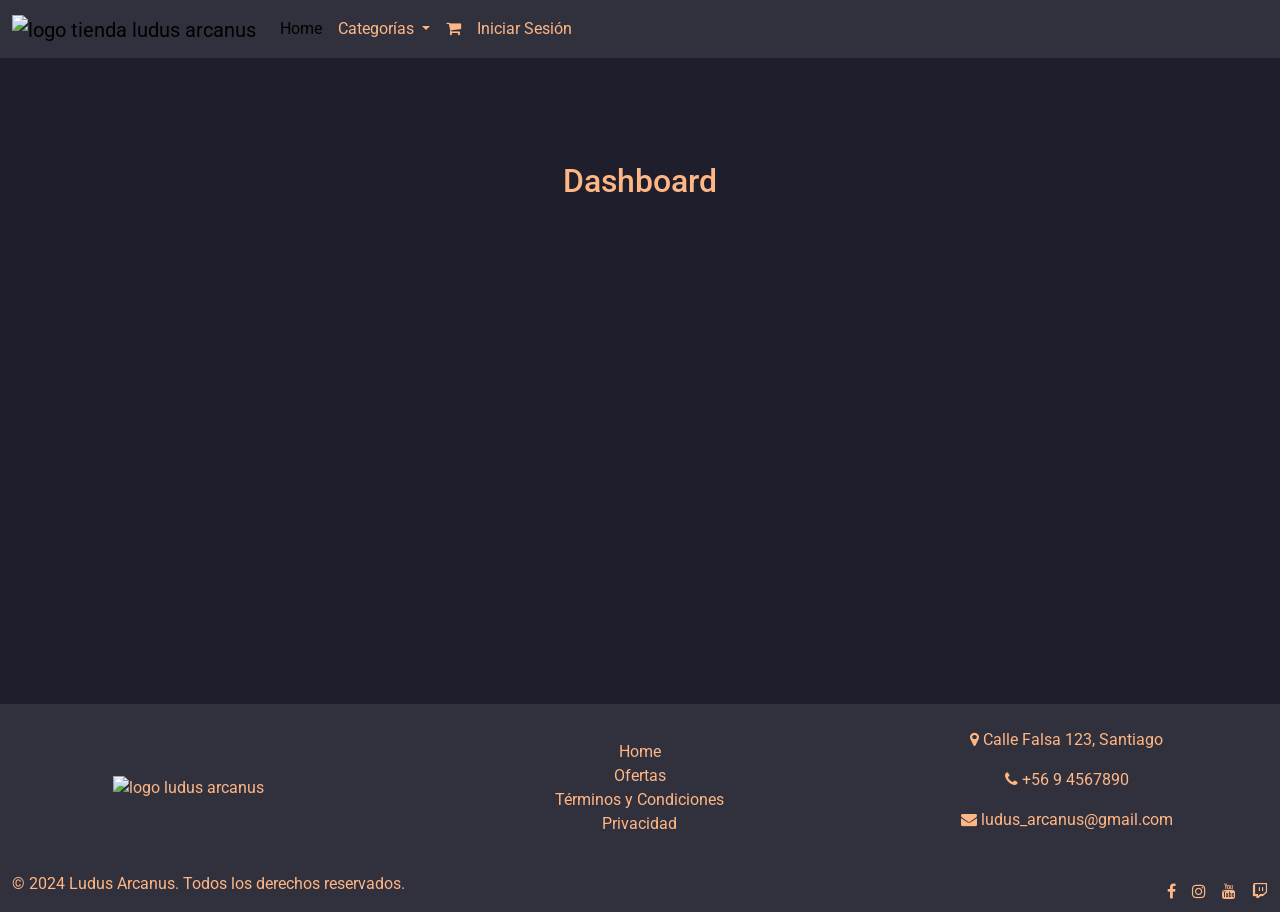
==== admin_dashboard.html @ bc6f3d37 "roles, dashboard, perfil, barra navegación, según login y rol" ====
<!DOCTYPE html>
<html lang="es">
<head>
    <meta charset="UTF-8">
    <meta name="viewport" content="width=device-width, initial-scale=1.0">
    <meta http-equiv="X-UA-Compatible" content="ie=edge">

    <!-- Bootstrap CSS -->
    <link href="https://cdn.jsdelivr.net/npm/bootstrap@5.0.2/dist/css/bootstrap.min.css" rel="stylesheet" integrity="sha384-EVSTQN3/azprG1Anm3QDgpJLIm9Nao0Yz1ztcQTwFspd3yD65VohhpuuCOmLASjC" crossorigin="anonymous">

    <!-- Font Awesome -->
    <link rel="stylesheet" href="https://cdnjs.cloudflare.com/ajax/libs/font-awesome/4.7.0/css/font-awesome.min.css">

    <!-- Google Fonts -->
    <link rel="preconnect" href="https://fonts.googleapis.com">
    <link rel="preconnect" href="https://fonts.gstatic.com" crossorigin>
    <link href="https://fonts.googleapis.com/css2?family=Roboto:ital,wght@0,100..900;1,100..900&display=swap" rel="stylesheet">

    <!-- CSS -->
    <link rel="stylesheet" href="public/css/style.css">

    <!-- Favicon -->
    <link rel="icon" href="public/img/logo_ludus_b.jpg">

    <title>Ludus Arcanus</title>
</head>
<body>

<header>
    <nav class="navbar navbar-expand-lg mb-5">
        <div class="container-fluid">
            <a class="navbar-brand" href="#">
                <img src="public/img/logo_ludus.png" alt="logo tienda ludus arcanus" width="60">
            </a>
            <button class="navbar-toggler" type="button" data-bs-toggle="collapse" data-bs-target="#navbarSupportedContent" aria-controls="navbarSupportedContent" aria-expanded="false" aria-label="Toggle navigation">
                <span><i class="fa fa-navicon icono"></i></span>
            </button>
            <div class="collapse navbar-collapse" id="navbarSupportedContent">
                <ul class="navbar-nav me-auto mb-2 mb-lg-0">
                    <li class="nav-item">
                        <a class="nav-link active" aria-current="page" href="index.html">Home</a>
                    </li>
                    <li class="nav-item dropdown">
                        <a class="nav-link dropdown-toggle" href="#" id="navbarDropdown" role="button" data-bs-toggle="dropdown" aria-expanded="false">
                            Categorías
                        </a>
                        <ul class="dropdown-menu" aria-labelledby="navbarDropdown">
                            <li><a class="dropdown-item" href="juegos-mesa.html">Juegos de Mesa</a></li>
                            <li><a class="dropdown-item" href="juegos-cartas.html">Juegos de Cartas</a></li>
                            <li><a class="dropdown-item" href="juegos-rol.html">Juegos de Rol</a></li>
                            <li><hr class="dropdown-divider"></li>
                            <li><a class="dropdown-item" href="ofertas.html">Ofertas</a></li>
                        </ul>
                    </li>
                    <li class="nav-item">
                        <a class="nav-link" href="carrito.html" tabindex="-1" aria-disabled="true"><i class="fa fa-shopping-cart"></i></a>
                    </li>
                    <li class="nav-item">
                        <a class="nav-link" href="login.html" tabindex="-1" aria-disabled="true">Iniciar Sesión</a>
                    </li>
                    <li class="nav-item">
                        <a class="nav-link" href="user-profile.html" tabindex="-1" aria-disabled="true" id="profile"></a>
                    </li>
                    <li class="nav-item">
                        <a class="nav-link" href="#" tabindex="-1" aria-disabled="true" id="logout">Cerrar Sesión</a>
                    </li>
                </ul>
            </div>
        </div>
    </nav>
</header>

<main>

    <div class="container d-flex justify-content-center align-items-center" style="min-height: 60vh;">
        <div class="p-4" id="sign_in" style="width: 100%; max-width: 450px; height: 550px">
            <br>
            <h2 class="text-center mb-4 p-2">Dashboard</h2>
            <br>

            <div class="mt-4">
                

            </div>

        </div>
    </div>
</main>

<footer class="container-fluid d-flex justify-content-center flex-column mt-5 pt-3">
    <div class="row">
        <div class="col-md-4 p-2 d-flex justify-content-center align-items-center">
            <img src="public/img/logo_ludus.png" alt="logo ludus arcanus" width="200">
        </div>
        <div class="col-md-4 p-2 d-flex justify-content-center flex-column align-items-center">
            <a class="nav-link" href="index.html">Home</a>
            <a class="nav-link" href="ofertas.html">Ofertas</a>
            <a class="nav-link" href="terminos_condiciones.html">Términos y Condiciones</a>
            <a class="nav-link" href="privacidad.html">Privacidad</a>
        </div>
        <div class="col-md-4 p-2 d-flex justify-content-center flex-column align-items-center">
            <p><i class="fa fa-map-marker"></i> Calle Falsa 123, Santiago</p>
            <p><i class="fa fa-phone"></i> +56 9 4567890</p>
            <p><i class="fa fa-envelope"></i> ludus_arcanus@gmail.com</p>
        </div>
    </div>
    <div class="row pt-3 d-flex">
        <div class="col d-flex justify-content-between">
            <div>
                <p id="copyright">© 2024 Ludus Arcanus. Todos los derechos reservados.</p>
            </div>
            <div class="d-flex justify-content-around align-items-center gap-3">
                <a class="nav-link" href="#"><i class="fa fa-facebook"></i></a>
                <a class="nav-link" href="#"><i class="fa fa-instagram"></i></a>
                <a class="nav-link" href="#"><i class="fa fa-youtube"></i></a>
                <a class="nav-link" href="#"><i class="fa fa-twitch"></i></a>
            </div>
        </div>
    </div>
</footer>

<!-- Bootstrap Script -->
    <script src="https://cdn.jsdelivr.net/npm/bootstrap@5.0.2/dist/js/bootstrap.bundle.min.js" integrity="sha384-MrcW6ZMFYlzcLA8Nl+NtUVF0sA7MsXsP1UyJoMp4YLEuNSfAP+JcXn/tWtIaxVXM" crossorigin="anonymous"></script>
    <script src="public/js/navbar.js"></script>
    <script src="https://cdnjs.cloudflare.com/ajax/libs/Chart.js/4.5.0/chart.min.js"></script>

</body>
</html>
---- public/css/style.css ----
:root{
    /** Theme primary colors */
    --cffy-theme-primary-a0: #ff8000;
    --cffy-theme-primary-a10: #ff8e39;
    --cffy-theme-primary-a20: #ff9c56;
    --cffy-theme-primary-a30: #ffa96e;
    --cffy-theme-primary-a40: #ffb685;
    --cffy-theme-primary-a50: #ffc29a;

    /** Theme surface colors */
    --cffy-theme-surface-a0: #1e1e2c;
    --cffy-theme-surface-a10: #31313e;
    --cffy-theme-surface-a20: #444551;
    --cffy-theme-surface-a30: #595965;
    --cffy-theme-surface-a40: #6f6f79;
    --cffy-theme-surface-a50: #85858e;

    /** Theme tonal surface colors */
    --cffy-theme-surface-tonal-a0: #32282f;
    --cffy-theme-surface-tonal-a10: #443a41;
    --cffy-theme-surface-tonal-a20: #564d54;
    --cffy-theme-surface-tonal-a30: #6a6167;
    --cffy-theme-surface-tonal-a40: #7d767b;
    --cffy-theme-surface-tonal-a50: #928c90;

    /** Success colors */
    --cffy-theme-success-a0: #7dff95;
    --cffy-theme-success-a10: #9dffac;
    --cffy-theme-success-a20: #b8ffc1;

    /** Warning colors */
    --cffy-theme-warning-a0: #ffbc5e;
    --cffy-theme-warning-a10: #ffca83;
    --cffy-theme-warning-a20: #ffd8a4;

    /** Danger colors */
    --cffy-theme-danger-a0: #ff8080;
    --cffy-theme-danger-a10: #ff9b99;
    --cffy-theme-danger-a20: #ffb5b2;

    /** Info colors */
    --cffy-theme-info-a0: #87d1ff;
    --cffy-theme-info-a10: #a1dbff;
    --cffy-theme-info-a20: #b9e4ff;
}

body{
    margin: 0;
    padding: 0;
    min-height: 100vh;
    background-color: var(--cffy-theme-surface-a0);
    font-family: Roboto, sans-serif;
    font-weight: normal;
}

main{
    flex: 1;
}

.navbar{
    background-color: var(--cffy-theme-surface-a10);
    margin-bottom: 30px;
}

.nav-link{
    color: var(--cffy-theme-primary-a40);
    text-decoration: none;
}

.nav-link:hover{
    color: #fff;
}

.nav-link:focus{
    color: var(--cffy-theme-primary-a20);
}

.dropdown-menu{
    background-color: var(--cffy-theme-surface-a10);

    .dropdown-item{
        color: var(--cffy-theme-primary-a40);
    }
}

footer{
    background-color: var(--cffy-theme-surface-a10);
    color: var(--cffy-theme-primary-a40);

    #copyright{
        color: var(--cffy-theme-primary-a40);
    }
}

.icono{
    color: var(--cffy-theme-primary-a50);
    font-size: 20pt;
}

.title{
    border-top: 1px solid var(--cffy-theme-primary-a40);
    border-bottom: 1px solid var(--cffy-theme-primary-a40);

    h2{
        color: var(--cffy-theme-primary-a40);
    }

    animation: card_anim_left 1s ease 0s 1 normal forwards;
}

@keyframes card_anim_left {
    0% {
        opacity: 0;
        transform: translateX(-50px);
    }

    100% {
        opacity: 1;
        transform: translateX(0);
    }
}

.card{
    background-color: var(--cffy-theme-surface-a10);
    border: 1px solid var(--cffy-theme-primary-a40);
    border-radius: 20px;

    animation: card_anim 1s ease 0s 1 normal forwards;

    .card-title{
        color: var(--cffy-theme-primary-a40);
    }

    .card-text{
        color: var(--cffy-theme-primary-a40);
    }

    button{
        background-color: var(--cffy-theme-primary-a0);
        border: none;
    }

    h2{
        color: var(--cffy-theme-primary-a40);
    }
}

.card:hover{
    scale: 1.05;
}

@keyframes card_anim {
    0% {
        opacity: 0;
        transform: scale(0.6);
    }

    100% {
        opacity: 1;
        transform: scale(1);
    }
}

.welcome{
    h1{
        color: var(--cffy-theme-primary-a40);
    }
    p{
        color: var(--cffy-theme-primary-a40);
    }
}

label{
    color: var(--cffy-theme-primary-a40);
    font-weight: bold;
}

form{
    .form-control{
        background-color: var(--cffy-theme-surface-a10);
        border: 1px solid var(--cffy-theme-primary-a40);
        color: var(--cffy-theme-primary-a40);
    }

    p{
        color: var(--cffy-theme-primary-a40);
    }

    button{
        background-color: var(--cffy-theme-primary-a0);
        border: none;
        border-radius: 10px;
        width: 60%;
        color: #fff;

    }
}
#carro{
    h1{
        color: var(--cffy-theme-primary-a40);
    }
    p{
        color: var(--cffy-theme-primary-a40);
    }
}

.terminos-condiciones{
    color: var(--cffy-theme-primary-a40);
}

#forgot_password{
    a{
        color: var(--cffy-theme-primary-a20);
    }
}

button{
    background-color: var(--cffy-theme-primary-a0);
    border: none;
    border-radius: 10px;
    width: 60%;
    color: #fff;

}

#logout{
    visibility: hidden;
}

#profile{
    visibility: hidden;
}

#login{
    visibility: hidden;
}

#dashboard{
    visibility: hidden;
}

#registro_form{
    color: var(--cffy-theme-primary-a40);
}

.limpiar{
    background-color: var(--cffy-theme-surface-a10);

}

#sign_in{
    color: var(--cffy-theme-primary-a40);
}

th td{
    color: var(--cffy-theme-primary-a40);
}

#prof{
    color: var(--cffy-theme-primary-a40);
}
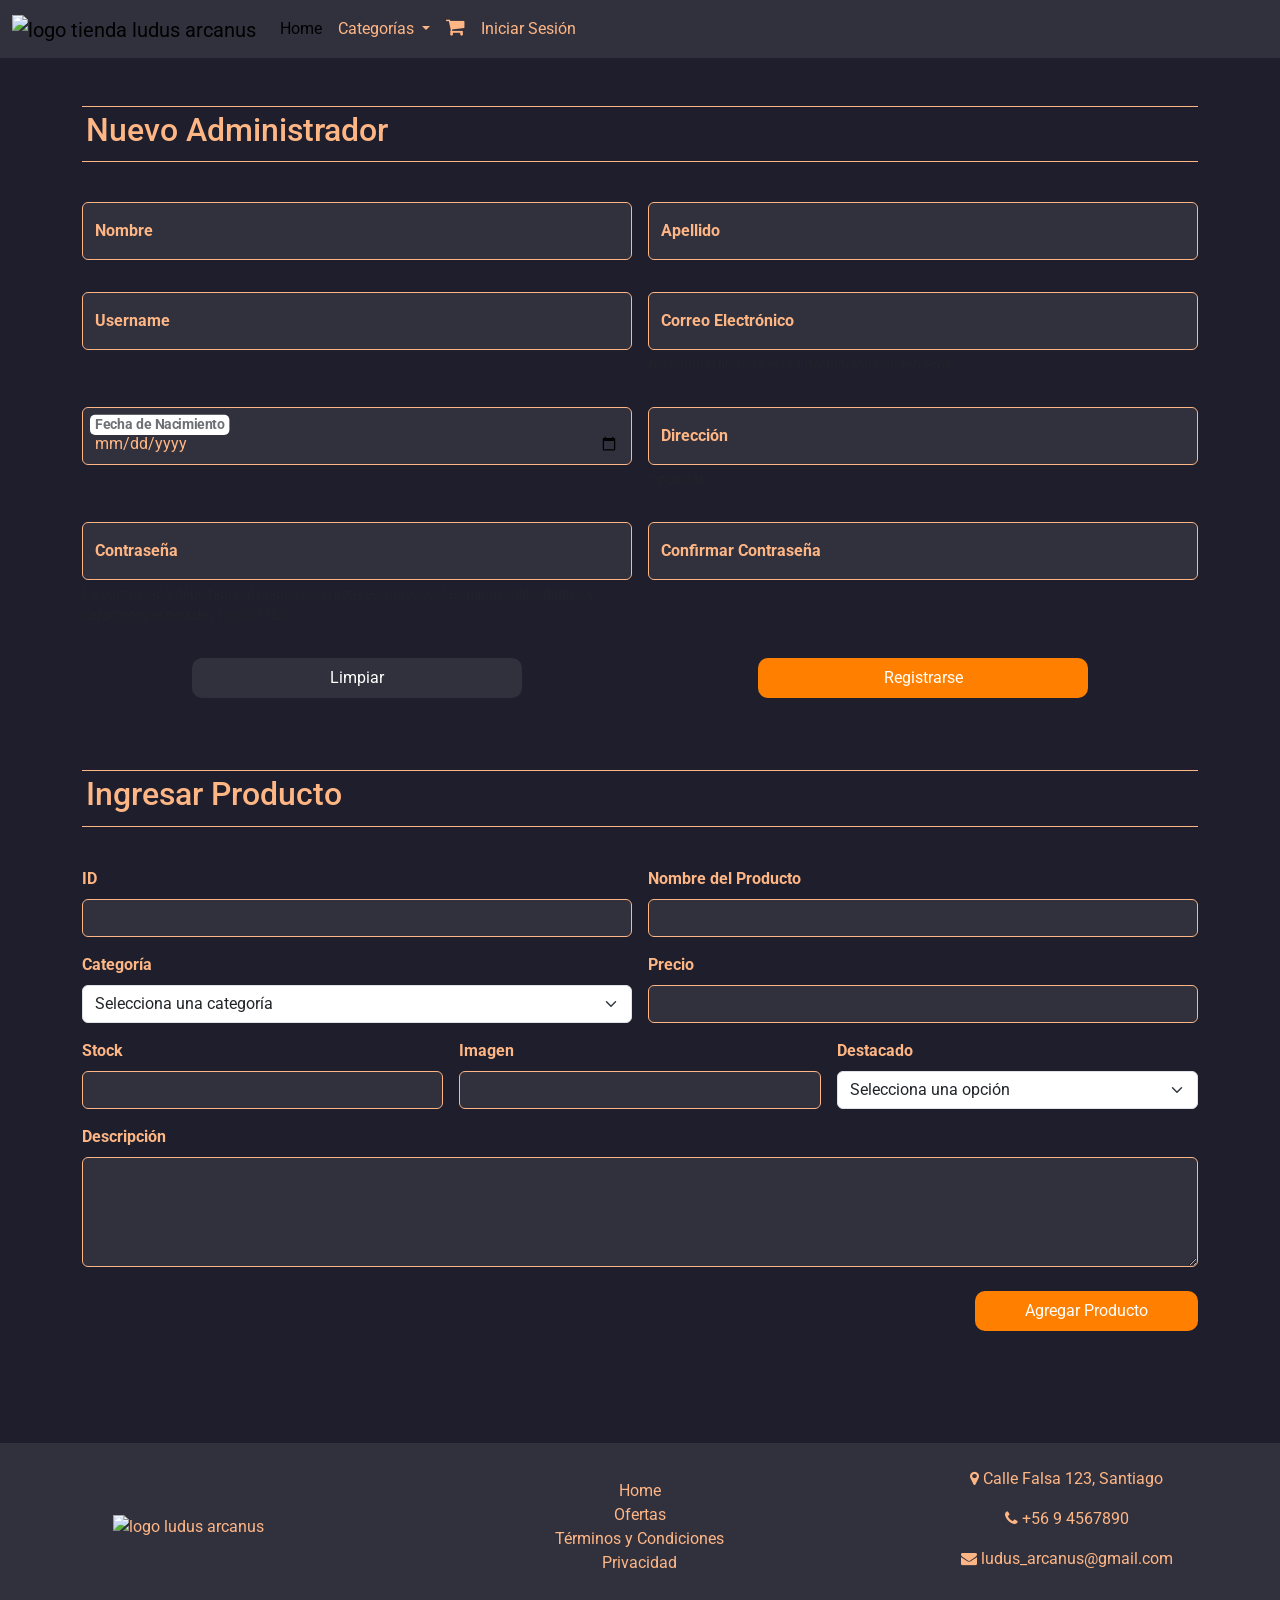
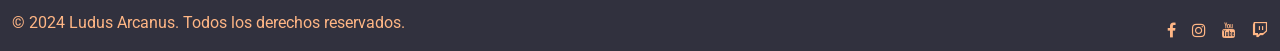
==== commit 1614692b: "Reparación de errores en localStorage y sessionStorage" ====
--- a/admin_dashboard.html
+++ b/admin_dashboard.html
@@ -22,7 +22,12 @@
     <!-- Favicon -->
     <link rel="icon" href="public/img/logo_ludus_b.jpg">
 
-    <title>Ludus Arcanus</title>
+    <!-- Datatable -->
+    <link rel="stylesheet" href="https://cdn.datatables.net/2.3.8/css/dataTables.dataTables.css" />
+
+    <script src="https://code.jquery.com/jquery-3.6.0.min.js"></script>
+
+    <title>Dashboard</title>
 </head>
 <body>
 
@@ -53,16 +58,21 @@
                         </ul>
                     </li>
                     <li class="nav-item">
-                        <a class="nav-link" href="carrito.html" tabindex="-1" aria-disabled="true"><i class="fa fa-shopping-cart"></i></a>
-                    </li>
-                    <li class="nav-item">
-                        <a class="nav-link" href="login.html" tabindex="-1" aria-disabled="true">Iniciar Sesión</a>
-                    </li>
-                    <li class="nav-item">
-                        <a class="nav-link" href="user-profile.html" tabindex="-1" aria-disabled="true" id="profile"></a>
-                    </li>
-                    <li class="nav-item">
-                        <a class="nav-link" href="#" tabindex="-1" aria-disabled="true" id="logout">Cerrar Sesión</a>
+                        <a class="nav-link position-relative" href="carrito.html" tabindex="-1" id="carrito_compras">
+                            <i class="fa fa-shopping-cart" id="icono_carro"></i>
+                        </a>
+                    </li>
+                    <li class="nav-item">
+                        <a class="nav-link" href="login.html" tabindex="-1" id="login">Iniciar Sesión</a>
+                    </li>
+                    <li class="nav-item">
+                        <a class="nav-link" href="admin_dashboard.html" tabindex="-1" id="dashboard"></a>
+                    </li>
+                    <li class="nav-item">
+                        <a class="nav-link" href="user-profile.html" tabindex="-1" id="profile"></a>
+                    </li>
+                    <li class="nav-item">
+                        <a class="nav-link" href="#" tabindex="-1" id="logout">Cerrar Sesión</a>
                     </li>
                 </ul>
             </div>
@@ -72,17 +82,156 @@
 
 <main>
 
-    <div class="container d-flex justify-content-center align-items-center" style="min-height: 60vh;">
-        <div class="p-4" id="sign_in" style="width: 100%; max-width: 450px; height: 550px">
+    <div class="container d-flex justify-content-center align-items-center">
+        <div class="row gap-3" id="productos">
+            <div class="col-md-12">
+                <div class="container title p-1 mb-3 d-flex justify-content-start align-items-center">
+                    <h2>Nuevo Administrador</h2>
+                </div>
+                <br>
+                <form class="row g-3 needs-validation" id="admin_form" novalidate>
+                    <div class="col-md-6">
+                        <div class="form-floating mb-3">
+                            <input type="text" class="form-control" id="name" name="name" placeholder="Nombre">
+                            <label for="name" class="">Nombre</label>
+                            <div class="invalid-feedback" id="name_feedback">
+                            </div>
+                        </div>
+                    </div>
+
+                    <div class="col-md-6">
+                        <div class="form-floating mb-3">
+                            <input type="text" class="form-control" id="lastname" name="lastname" placeholder="Apellido">
+                            <label for="lastname" class="">Apellido</label>
+                            <div class="invalid-feedback" id="lastname_feedback">
+                            </div>
+                        </div>
+                    </div>
+
+                    <div class="col-md-6">
+                        <div class="form-floating mb-3">
+                            <input type="text" class="form-control" id="userName" name="userName" placeholder="Username">
+                            <label for="userName" class="">Username</label>
+                            <div class="invalid-feedback" id="userName_feedback">
+                            </div>
+                        </div>
+                    </div>
+
+                    <div class="col-md-6">
+                        <div class="form-floating mb-3">
+                            <input type="email" class="form-control" id="correo" placeholder="Correo Electrónico" name="correo">
+                            <label for="correo" class="">Correo Electrónico</label>
+                            <div class="form-text">No compartiremos esta información con terceros.</div>
+                            <div class="invalid-feedback" id="correo_feedback"></div>
+                        </div>
+                    </div>
+
+                    <div class="col-md-6">
+                        <div class="form-floating mb-3">
+                            <input type="date" class="form-control" id="birthday" name="birthday" placeholder="Fecha de nacimiento">
+                            <label for="birthday" class="">Fecha de Nacimiento</label>
+                            <div class="invalid-feedback" id="birthday_feedback">
+                            </div>
+                        </div>
+                    </div>
+
+                    <div class="col-md-6">
+                        <div class="form-floating mb-3">
+                            <input type="text" class="form-control" id="address" placeholder="Dirección de despacho" name="address">
+                            <label for="address" class="">Dirección</label>
+                            <div class="form-text">Opcional</div>
+                        </div>
+                    </div>
+
+                    <div class="col-md-6">
+                        <div class="form-floating mb-3">
+                            <input type="password" class="form-control" id="contrasena" placeholder="Contraseña" name="contrasena">
+                            <label for="contrasena" class="">Contraseña</label>
+                            <div class="form-text">La contraseña debe tener al menos 8 caracteres, mayúsculas, minúsculas, dígitos y caracteres especiales (@$!%*?&)</div>
+                            <div class="invalid-feedback" id="contrasena_feedback">
+                            </div>
+                        </div>
+                    </div>
+
+                    <div class="col-md-6">
+                        <div class="form-floating mb-3">
+                            <input type="password" class="form-control" id="confirmContrasena" placeholder="Confirma tu contraseña" name="confirmContrasena">
+                            <label for="confirmContrasena" class="">Confirmar Contraseña</label>
+                            <div class="invalid-feedback" id="confirmContrasena_feedback">
+                            </div>
+                        </div>
+                    </div>
+
+                    <div class="form-floating col-md mb-3 visually-hidden" style="display: none;">
+                        <input type="text" value="admin" class="form-control" id="rol" name="rol"> <!-- Rol de admin oculto, se asigna automáticamente -->
+                        <label for="rol" class="">Rol</label>
+                    </div>
+
+                    <div class="mb-3 col-md-6 d-flex justify-content-center">
+                        <button class="pt-2 pb-2 limpiar" type="reset">Limpiar</button>
+                    </div>
+                    <div class="mb-3 col-md-6 d-flex justify-content-center">
+                        <button class="pt-2 pb-2" type="submit">Registrarse</button>
+                    </div>
+                </form>
+            </div>
             <br>
-            <h2 class="text-center mb-4 p-2">Dashboard</h2>
-            <br>
-
-            <div class="mt-4">
-                
-
-            </div>
-
+            <div class="col-md-12">
+                <div class="container title p-1 mb-3 d-flex justify-content-start align-items-center">
+                    <h2>Ingresar Producto</h2>
+                </div>
+                <br>
+                <form class="row g-3" id="product_form">
+                    <div class="col-md-6">
+                        <label for="inputId" class="form-label">ID</label>
+                        <input type="number" class="form-control" id="inputId" name="inputId" required>
+                    </div>
+                    <div class="col-md-6">
+                        <label for="productName" class="form-label">Nombre del Producto</label>
+                        <input type="text" class="form-control" id="productName" name="productName" required>
+                    </div>
+                    <div class="col-md-6">
+                        <label for="productCategory" class="form-label">Categoría</label>
+                        <select class="form-select" id="productCategory" name="productCategory" required>
+                            <option value="">Selecciona una categoría</option>
+                            <option value="Juegos de Mesa">Juegos de Mesa</option>
+                            <option value="Juegos de Cartas">Juegos de Cartas</option>
+                            <option value="Juegos de Rol">Juegos de Rol</option>
+                        </select>
+                    </div>
+                    <div class="col-md-6">
+                        <label for="productPrice" class="form-label">Precio</label>
+                        <input type="number" class="form-control" id="productPrice" name="productPrice" required>
+                    </div>
+                    <div class="col-md-4">
+                        <label for="productStock" class="form-label">Stock</label>
+                        <input type="number" class="form-control" id="productStock" name="productStock" required>
+                    </div>
+                    <div class="col-md-4">
+                        <label for="productImage" class="form-label">Imagen</label>
+                        <input type="text" class="form-control" id="productImage" name="productImage" required>
+                    </div>
+                    <div class="col-md-4">
+                        <label for="productFeatured" class="form-label">Destacado</label>
+                        <select class="form-select" id="productFeatured" name="productFeatured" required>
+                            <option value="">Selecciona una opción</option>
+                            <option value="true">Sí</option>
+                            <option value="false">No</option>
+                        </select>
+                    </div>
+                    <div class="col-md-12">
+                        <label for="productDescription" class="form-label">Descripción</label>
+                        <textarea class="form-control" id="productDescription" name="productDescription" rows="4" required></textarea>
+                    </div>
+                    <div class="col-md-12 d-flex justify-content-end mt-4">
+                        <button type="submit" class="pt-2 pb-2" style="width: 20%">Agregar Producto</button>
+                    </div>
+                </form>
+            </div>
+
+            <div class="col-md-12 mt-5">
+                <table id="productoTable" class="display" style="width:100%"></table>
+            </div>
         </div>
     </div>
 </main>
@@ -120,9 +269,10 @@
 </footer>
 
 <!-- Bootstrap Script -->
+    <script src="https://cdn.datatables.net/2.3.8/js/dataTables.js"></script>
     <script src="https://cdn.jsdelivr.net/npm/bootstrap@5.0.2/dist/js/bootstrap.bundle.min.js" integrity="sha384-MrcW6ZMFYlzcLA8Nl+NtUVF0sA7MsXsP1UyJoMp4YLEuNSfAP+JcXn/tWtIaxVXM" crossorigin="anonymous"></script>
     <script src="public/js/navbar.js"></script>
-    <script src="https://cdnjs.cloudflare.com/ajax/libs/Chart.js/4.5.0/chart.min.js"></script>
+    <script src="public/js/script_dashboard.js"></script>
 
 </body>
 </html>
--- a/public/css/style.css
+++ b/public/css/style.css
@@ -258,4 +258,27 @@
 
 #prof{
     color: var(--cffy-theme-primary-a40);
+
+    input{
+        border: none;
+        color: var(--cffy-theme-primary-a40);
+    }
+
+    input:focus{
+        color: var(--cffy-theme-primary-a40);
+        outline: none;
+        border: none;
+    }
+}
+
+#productos{
+    color: var(--cffy-theme-primary-a40);
+}
+
+th td{
+    color: var(--cffy-theme-primary-a40);
+}
+
+#icono_carro{
+    font-size: 15pt;
 }
